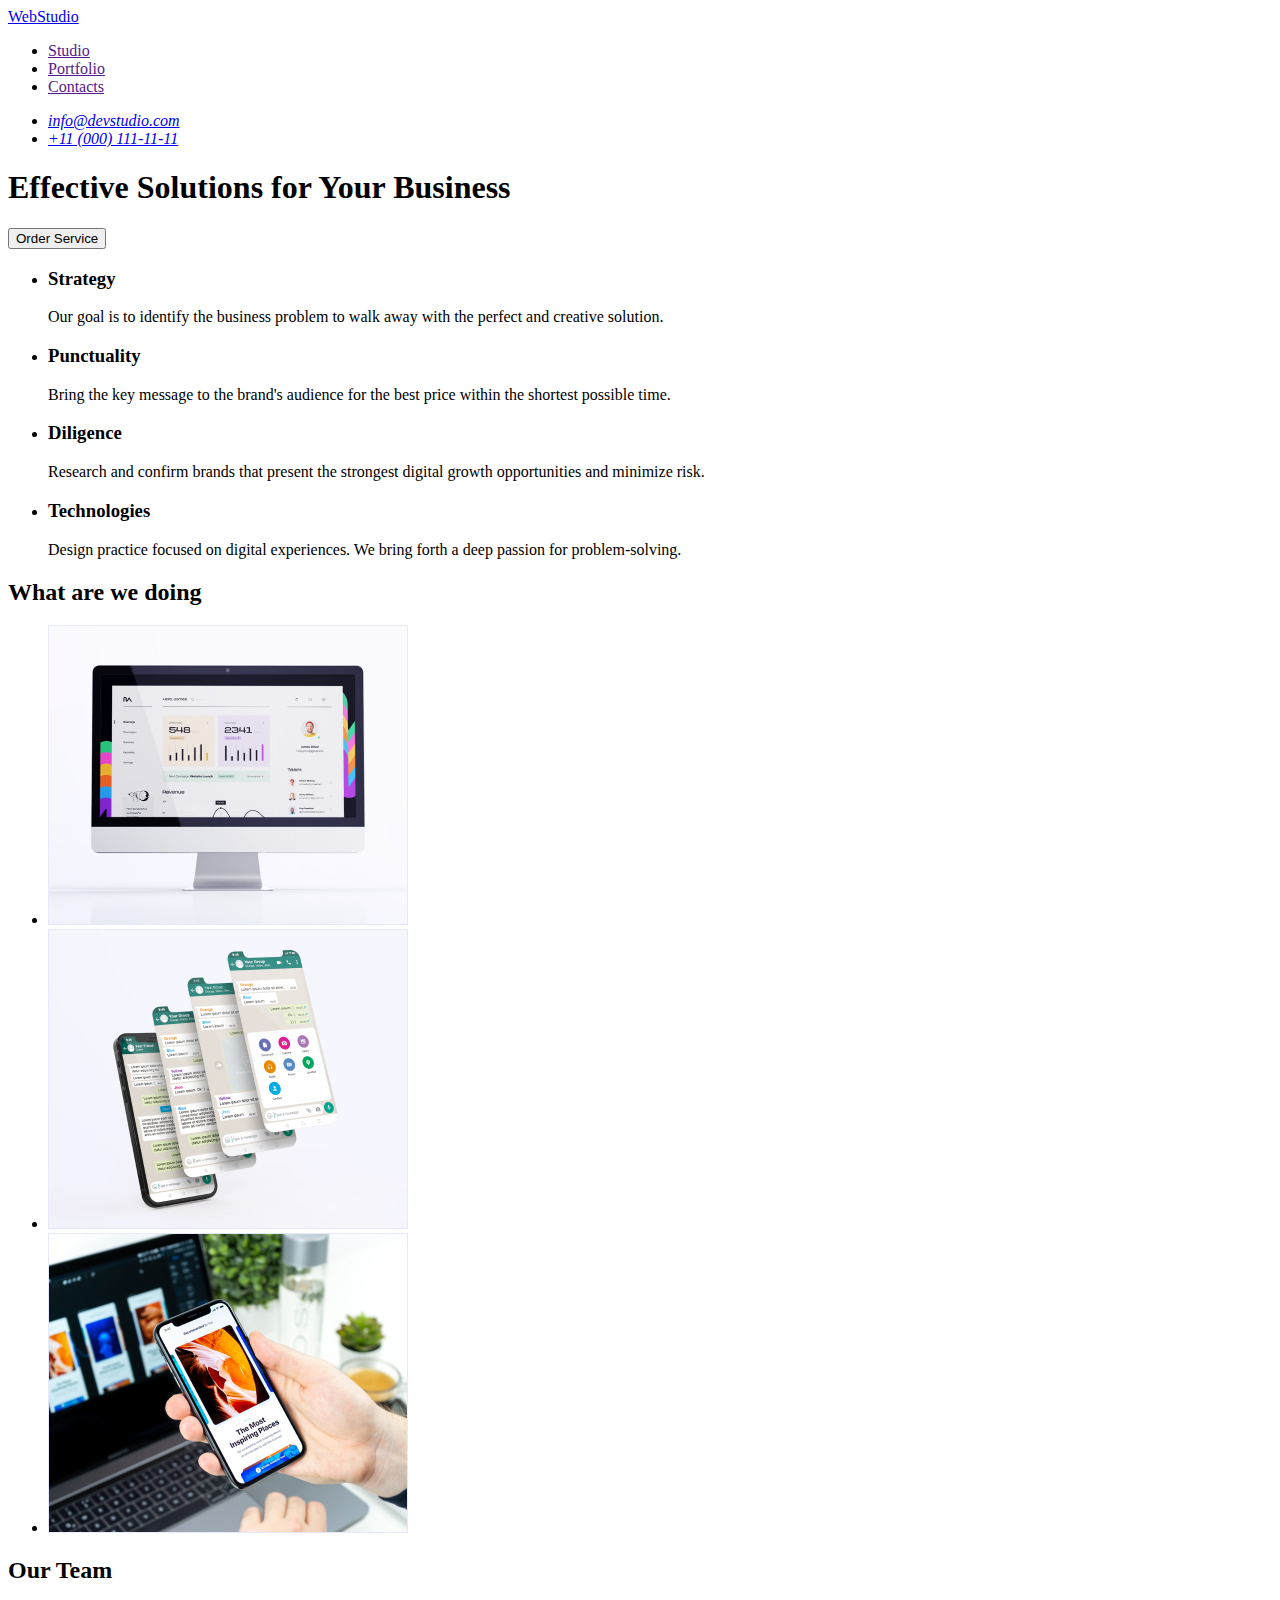
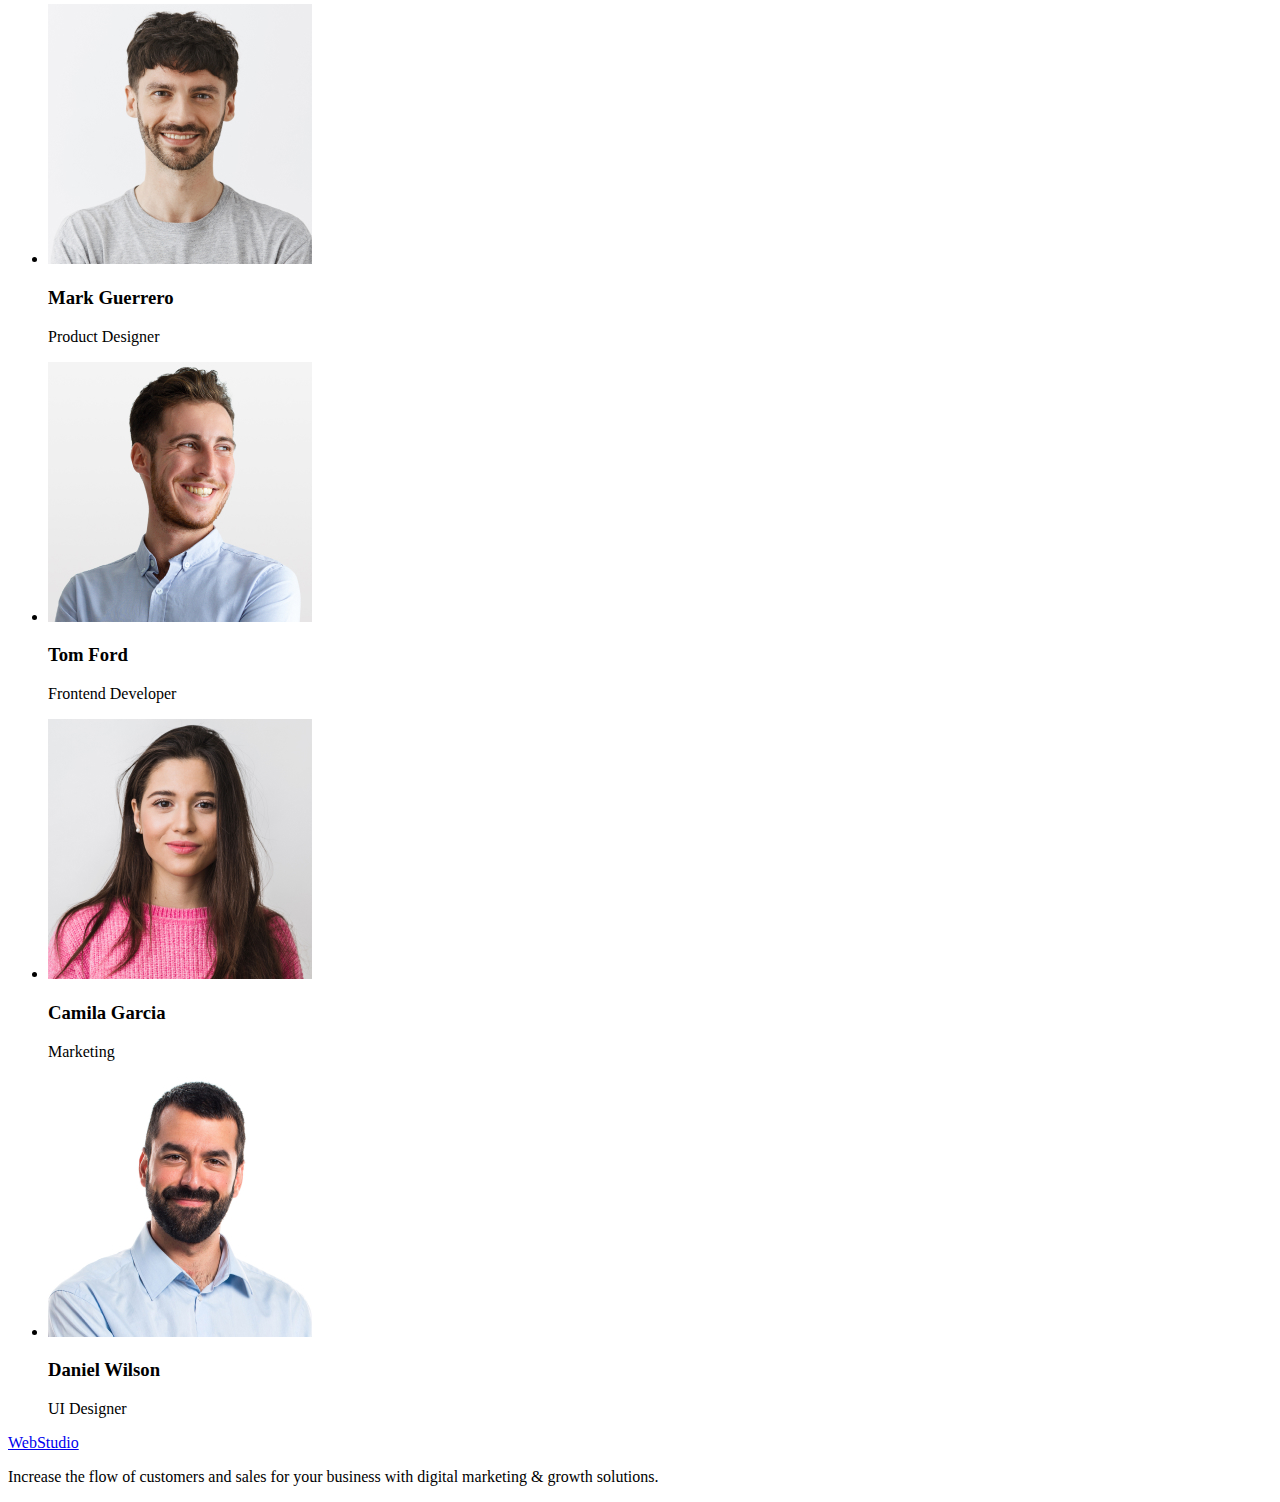
==== index.html @ 5a0950c5 "Initial commit" ====
<!DOCTYPE html>
<html lang="en">
  <head>
    <meta charset="UTF-8" />
    <meta http-equiv="X-UA-Compatible" content="IE=edge" />
    <meta name="viewport" content="width=device-width, initial-scale=1.0" />
    <title>Web Studio</title>
  </head>
  <body>
    <!-- Header section  -->
    <header>
      <nav>
        <a href="./index.html">WebStudio</a>
        <ul>
          <li>
            <a href="">Studio</a>
          </li>
          <li>
            <a href="">Portfolio</a>
          </li>
          <li>
            <a href="">Contacts</a>
          </li>
        </ul>
      </nav>
      <address>
        <ul>
          <li>
            <a href="mailto:info@devstudio.com">info@devstudio.com</a>
          </li>
          <li>
            <a href="tel:+110001111111">+11 (000) 111-11-11</a>
          </li>
        </ul>
      </address>
    </header>
    <main>
      <!-- Hero section -->
      <section>
        <h1>Effective Solutions for Your Business</h1>
        <button type="button">Order Service</button>
      </section>
      <!-- Feature section-->
      <section>
        <h2 hidden>Our advantage</h2>
        <ul>
          <li>
            <h3>Strategy</h3>
            <p>
              Our goal is to identify the business problem to walk away with the
              perfect and creative solution.
            </p>
          </li>
          <li>
            <h3>Punctuality</h3>
            <p>
              Bring the key message to the brand's audience for the best price
              within the shortest possible time.
            </p>
          </li>
          <li>
            <h3>Diligence</h3>
            <p>
              Research and confirm brands that present the strongest digital
              growth opportunities and minimize risk.
            </p>
          </li>
          <li>
            <h3>Technologies</h3>
            <p>
              Design practice focused on digital experiences. We bring forth a
              deep passion for problem-solving.
            </p>
          </li>
        </ul>
      </section>
      <!--  Direction section-->
      <section>
        <h2>What are we doing</h2>
        <ul>
          <li>
            <img
              src="./images/direction/img-1.jpg"
              alt="computer"
              width="360"
              height="300"
            />
          </li>
          <li>
            <img
              src="./images/direction/img-2.jpg"
              alt="phone"
              width="360"
              height="300"
            />
          </li>
          <li>
            <img
              src="./images/direction/img-3.jpg"
              alt="tablet"
              width="360"
              height="300"
            />
          </li>
        </ul>
      </section>
      <!-- Team section-->
      <section>
        <h2>Our Team</h2>
        <ul>
          <li>
            <img
              src="./images/team/img-1.jpg"
              alt="Mark Guerrero"
              width="264"
              height="260"
            />
            <h3>Mark Guerrero</h3>
            <p>Product Designer</p>
          </li>
          <li>
            <img
              src="./images/team/img-2.jpg"
              alt="Tom Ford"
              width="264"
              height="260"
            />
            <h3>Tom Ford</h3>
            <p>Frontend Developer</p>
          </li>
          <li>
            <img
              src="./images/team/img-3.jpg"
              alt="Camila Garcia"
              width="264"
              height="260"
            />
            <h3>Camila Garcia</h3>
            <p>Marketing</p>
          </li>
          <li>
            <img
              src="./images/team/img-4.jpg"
              alt="Daniel Wilson"
              width="264"
              height="260"
            />
            <h3>Daniel Wilson</h3>
            <p>UI Designer</p>
          </li>
        </ul>
      </section>
    </main>
    <!-- Footer section -->
    <footer>
      <a href="./index.html">WebStudio</a>
      <p>
        Increase the flow of customers and sales for your business with digital
        marketing & growth solutions.
      </p>
    </footer>
  </body>
</html>
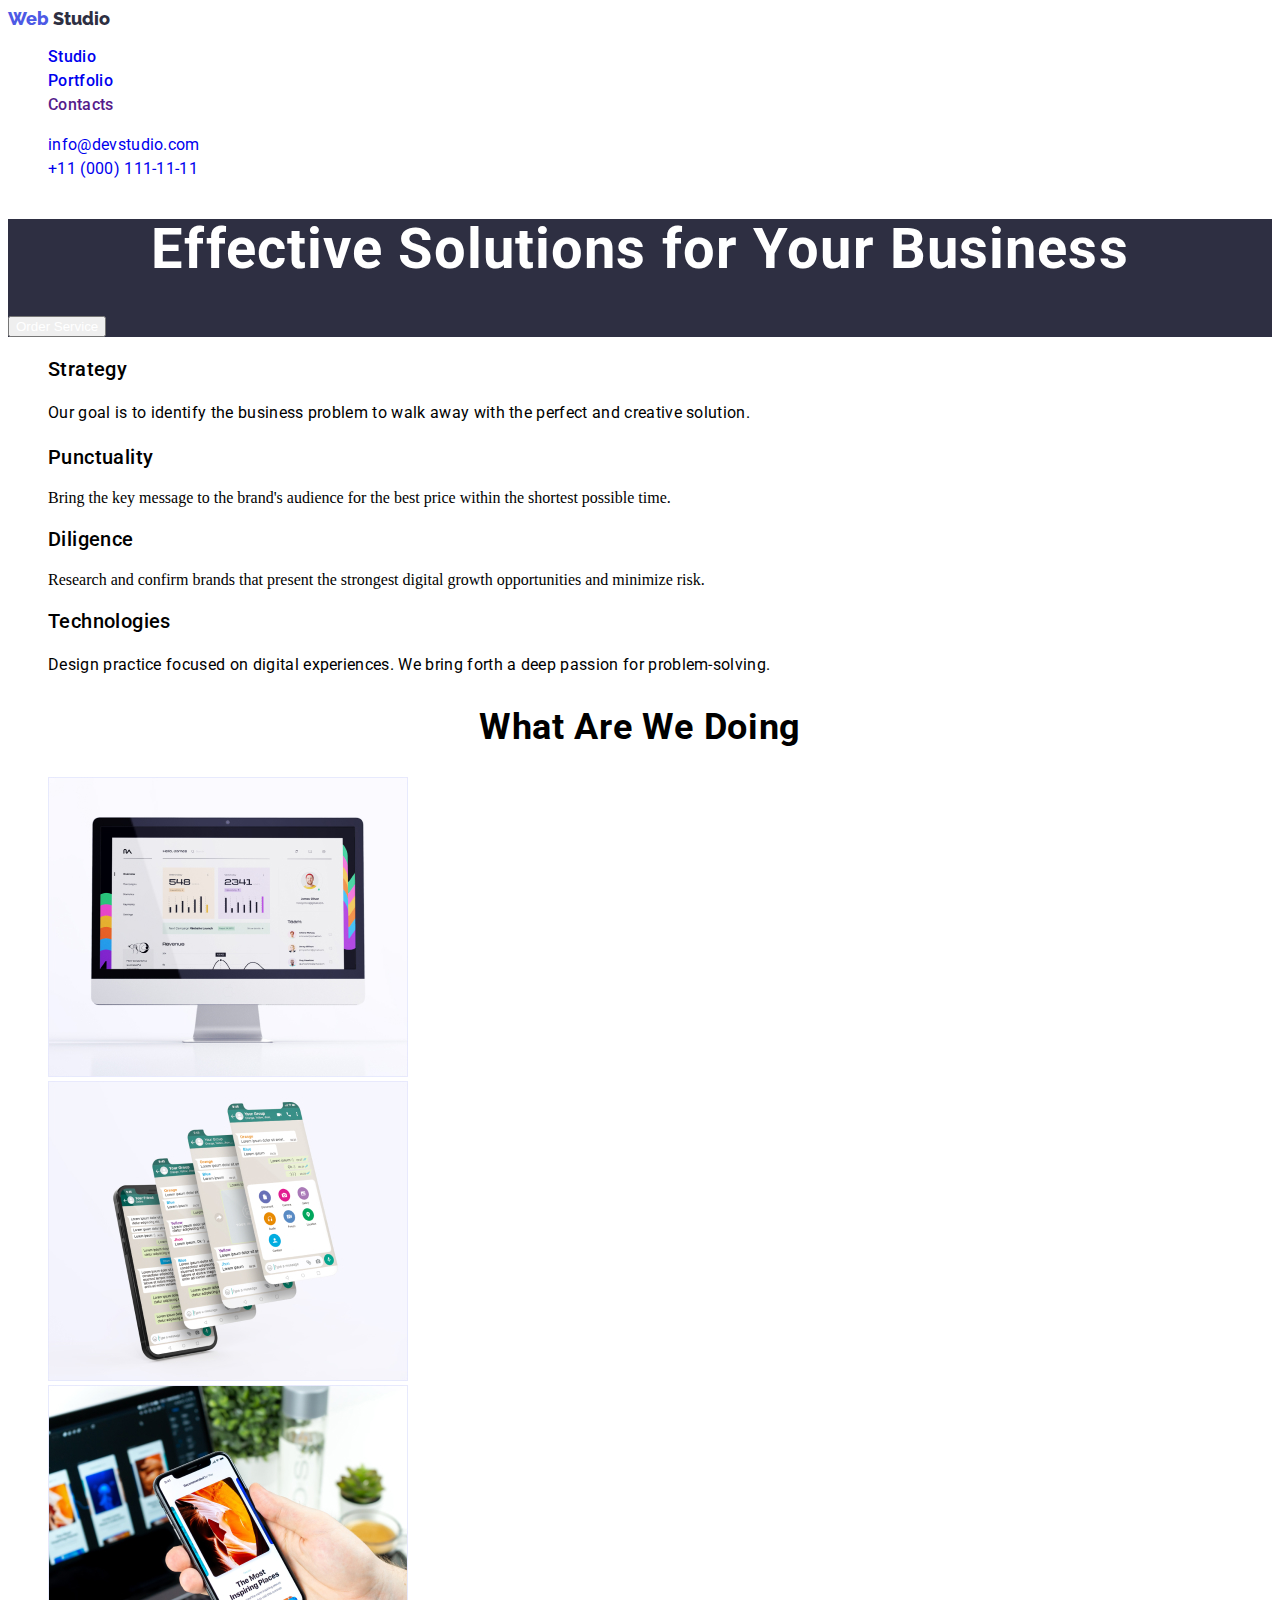
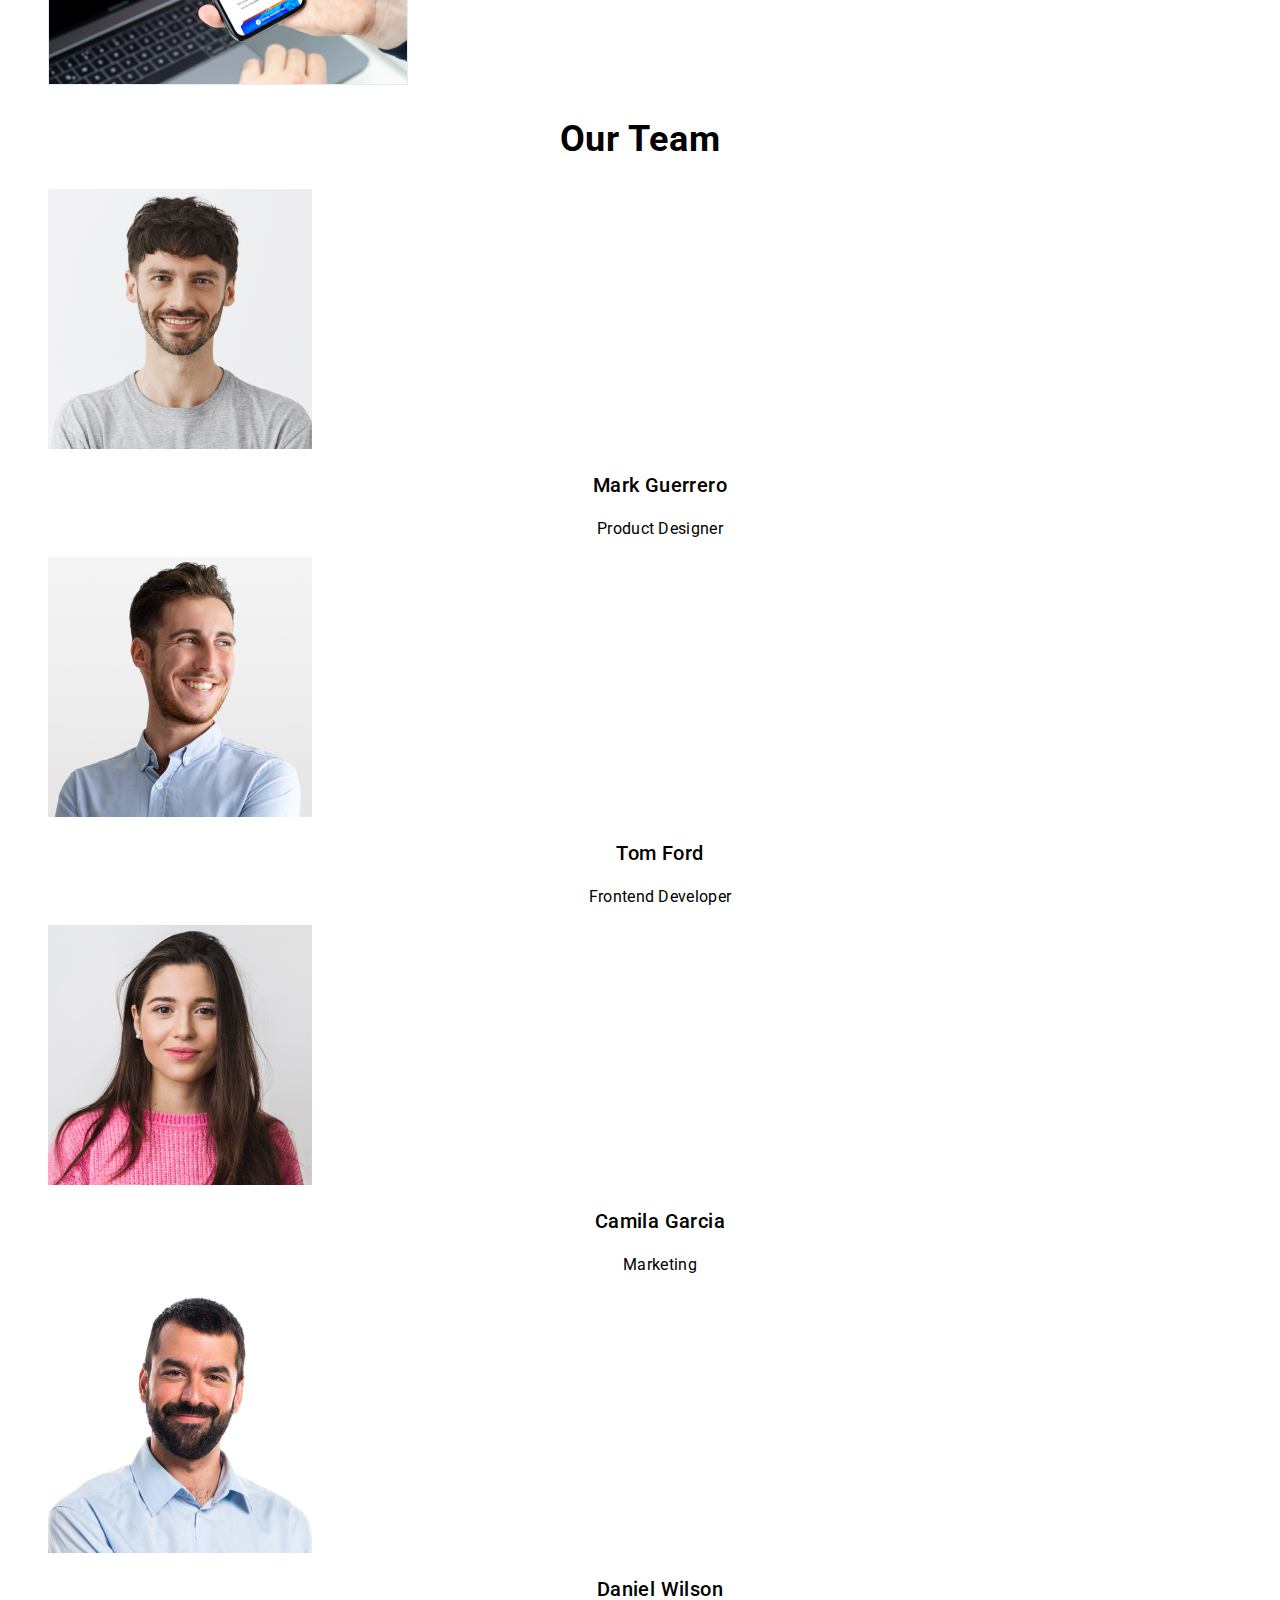
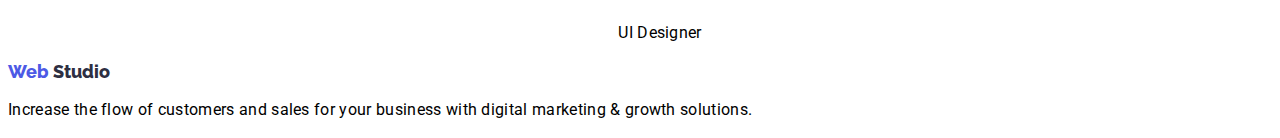
==== commit 17c61037: "end of work" ====
--- a/index.html
+++ b/index.html
@@ -5,69 +5,90 @@
     <meta http-equiv="X-UA-Compatible" content="IE=edge" />
     <meta name="viewport" content="width=device-width, initial-scale=1.0" />
     <title>Web Studio</title>
+    <!-- Fonts styles -->
+    <link rel="preconnect" href="https://fonts.googleapis.com" />
+    <link rel="preconnect" href="https://fonts.gstatic.com" crossorigin />
+    <link
+      href="https://fonts.googleapis.com/css2?family=Montserrat:wght@400;700&family=Raleway:wght@800&family=Roboto:wght@500;700&display=swap"
+      rel="stylesheet"
+    />
+    <link rel="preconnect" href="https://fonts.googleapis.com" />
+    <link rel="preconnect" href="https://fonts.gstatic.com" crossorigin />
+    <link
+      href="https://fonts.googleapis.com/css2?family=Montserrat:wght@400;700&family=Raleway:ital,wght@0,800;1,800&family=Roboto:wght@400;500;700&display=swap"
+      rel="stylesheet"
+    />
+    <!-- Custon styles -->
+    <link rel="stylesheet" href="./css/styles.css" />
   </head>
   <body>
     <!-- Header section  -->
-    <header>
-      <nav>
-        <a href="./index.html">WebStudio</a>
-        <ul>
-          <li>
-            <a href="">Studio</a>
+    <header class="header">
+      <nav class="header-nav">
+        <a class="header-nav-logo" href="./index.html"
+          >Web <span class="header-nav-slogan">Studio</span>
+        </a>
+        <ul class="header-nav-list">
+          <li class="header-nav-item">
+            <a class="header-nav-link" href="./index.html">Studio</a>
           </li>
-          <li>
-            <a href="">Portfolio</a>
+          <li class="header-nav-item">
+            <a class="header-nav-link" href="./portfolio.html">Portfolio</a>
           </li>
-          <li>
-            <a href="">Contacts</a>
+          <li class="header-nav-item">
+            <a class="header-nav-link" href="">Contacts</a>
           </li>
         </ul>
       </nav>
       <address>
         <ul>
-          <li>
-            <a href="mailto:info@devstudio.com">info@devstudio.com</a>
+          <li class="header-address-link">
+            <a class="header-address" href="mailto:info@devstudio.com"
+              >info@devstudio.com</a
+            >
           </li>
-          <li>
-            <a href="tel:+110001111111">+11 (000) 111-11-11</a>
+          <li class="header-address-link">
+            <a class="header-address" href="tel:+110001111111"
+              >+11 (000) 111-11-11</a
+            >
           </li>
         </ul>
       </address>
     </header>
     <main>
       <!-- Hero section -->
-      <section>
-        <h1>Effective Solutions for Your Business</h1>
-        <button type="button">Order Service</button>
+      <section class="hero">
+        <h1 class="hero-title">Effective Solutions for Your Business</h1>
+        <button class="hero-btn" type="button">Order Service</button>
       </section>
       <!-- Feature section-->
       <section>
         <h2 hidden>Our advantage</h2>
-        <ul>
-          <li>
-            <h3>Strategy</h3>
-            <p>
+        <ul class="feature-list">
+          <li class="feature-item">
+            <h3 class="feature-titel">Strategy</h3>
+            <p class="feature-desc">
               Our goal is to identify the business problem to walk away with the
               perfect and creative solution.
             </p>
           </li>
-          <li>
-            <h3>Punctuality</h3>
+          <li class="feature-item">
+            <h3 class="feature-titel">Punctuality</h3>
             <p>
               Bring the key message to the brand's audience for the best price
               within the shortest possible time.
             </p>
           </li>
-          <li>
-            <h3>Diligence</h3>
+          <li class="feature-item">
+            <h3 class="feature-titel">Diligence</h3>
             <p>
               Research and confirm brands that present the strongest digital
               growth opportunities and minimize risk.
             </p>
           </li>
-          <li>
-            <h3>Technologies</h3>
-            <p>
+          <li class="feature-item">
+            <h3 class="feature-titel">Technologies</h3>
+            <p class="feature-desc">
               Design practice focused on digital experiences. We bring forth a
               deep passion for problem-solving.
             </p>
@@ -75,27 +96,30 @@
         </ul>
       </section>
       <!--  Direction section-->
-      <section>
-        <h2>What are we doing</h2>
-        <ul>
-          <li>
+      <section class="direction">
+        <h2 class="direction-titel">What are we doing</h2>
+        <ul class="direction-list">
+          <li class="direction-item">
             <img
+              class="direction-img"
               src="./images/direction/img-1.jpg"
               alt="computer"
               width="360"
               height="300"
             />
           </li>
-          <li>
+          <li class="direction-item">
             <img
+              class="direction-img"
               src="./images/direction/img-2.jpg"
               alt="phone"
               width="360"
               height="300"
             />
           </li>
-          <li>
+          <li class="direction-item">
             <img
+              class="direction-img"
               src="./images/direction/img-3.jpg"
               alt="tablet"
               width="360"
@@ -105,56 +129,62 @@
         </ul>
       </section>
       <!-- Team section-->
-      <section>
-        <h2>Our Team</h2>
-        <ul>
-          <li>
+      <section class="team">
+        <h2 class="team-titel">Our Team</h2>
+        <ul class="team-list">
+          <li class="team-item">
             <img
+              class="team-img"
               src="./images/team/img-1.jpg"
               alt="Mark Guerrero"
               width="264"
               height="260"
             />
-            <h3>Mark Guerrero</h3>
-            <p>Product Designer</p>
+            <h3 class="team-subtitle">Mark Guerrero</h3>
+            <p class="team-desc">Product Designer</p>
           </li>
-          <li>
+          <li class="team-item">
             <img
+              class="team-img"
               src="./images/team/img-2.jpg"
               alt="Tom Ford"
               width="264"
               height="260"
             />
-            <h3>Tom Ford</h3>
-            <p>Frontend Developer</p>
+            <h3 class="team-subtitle">Tom Ford</h3>
+            <p class="team-desc">Frontend Developer</p>
           </li>
-          <li>
+          <li class="team-item">
             <img
+              class="team-img"
               src="./images/team/img-3.jpg"
               alt="Camila Garcia"
               width="264"
               height="260"
             />
-            <h3>Camila Garcia</h3>
-            <p>Marketing</p>
+            <h3 class="team-subtitle">Camila Garcia</h3>
+            <p class="team-desc">Marketing</p>
           </li>
-          <li>
+          <li class="team-item">
             <img
+              class="team-img"
               src="./images/team/img-4.jpg"
               alt="Daniel Wilson"
               width="264"
               height="260"
             />
-            <h3>Daniel Wilson</h3>
-            <p>UI Designer</p>
+            <h3 class="team-subtitle">Daniel Wilson</h3>
+            <p class="team-desc">UI Designer</p>
           </li>
         </ul>
       </section>
     </main>
     <!-- Footer section -->
-    <footer>
-      <a href="./index.html">WebStudio</a>
-      <p>
+    <footer class="footer">
+      <a class="footer-logo" href="./index.html"
+        >Web <samp class="footer-slogan">Studio</samp>
+      </a>
+      <p class="footer-text">
         Increase the flow of customers and sales for your business with digital
         marketing & growth solutions.
       </p>
--- a/css/styles.css
+++ b/css/styles.css
@@ -0,0 +1,222 @@
+:root {
+  --color-iris: #4d5ae5;
+  --color-ocean: #404bbf;
+  --color-navy-blue: #2e2f42;
+  --color-green: #31d0aa;
+  --color-slate: #434455;
+  --colorr-light-slate: #8e8f99;
+  --color-cornflower: #e7e9fc;
+  --color-cloud: #f4f4fd;
+  --color-navy-blue-modal: #2e2f42;
+  --color-grey: #2e2f42;
+  --color-white: #ffffff;
+  --color-dairy: #fcfcfc;
+}
+body {
+}
+
+/* Base styles */
+a:hover,
+a:focus {
+  color: #2e2f42;
+  background-color: #404bbf;
+}
+
+/* Heder  styles*/
+.header-nav-list {
+  list-style: none;
+}
+.header-nav-logo {
+  color: #4d5ae5;
+  font-family: "Raleway";
+  font-weight: 800;
+  font-size: 18px;
+  line-height: 21px;
+  text-decoration: none;
+}
+.header-nav-slogan {
+  color: #2e2f42;
+  font-family: "Raleway";
+  font-style: normal;
+  font-weight: 800;
+  font-size: 18px;
+  line-height: 21px;
+}
+
+.header-nav-link {
+  font-family: "Roboto";
+  font-style: normal;
+  font-weight: 500;
+  font-size: 16px;
+  line-height: 24px;
+  letter-spacing: 0.02em;
+  flex: none;
+  order: 0;
+  flex-grow: 0;
+  text-decoration: none;
+}
+.header-address-link {
+  list-style: none;
+}
+.header-address {
+  font-family: "Roboto";
+  font-style: normal;
+  font-weight: 400;
+  font-size: 16px;
+  line-height: 24px;
+  letter-spacing: 0.02em;
+  text-decoration: none;
+}
+/* Hero styles */
+.hero {
+  background: #2e2f42;
+}
+.hero-title {
+  font-family: "Roboto";
+  font-style: normal;
+  font-weight: 700;
+  font-size: 56px;
+  line-height: 60px;
+  text-align: center;
+  letter-spacing: 0.02em;
+  color: var(--color-white);
+}
+.hero-btn {
+  color: #ffffff;
+  display: flex;
+}
+/* Feature styles */
+
+.feature-list {
+  list-style: none;
+}
+.feature-titel {
+  font-family: "Roboto";
+  font-style: normal;
+  font-weight: 500;
+  font-size: 20px;
+  line-height: 24px;
+  letter-spacing: 0.02em;
+}
+.feature-desc {
+  font-family: "Roboto";
+  font-style: normal;
+  font-weight: 400;
+  font-size: 16px;
+  line-height: 24px;
+  letter-spacing: 0.02em;
+}
+/* Direction styles */
+.direction-list {
+  list-style: none;
+}
+.direction-titel {
+  font-family: "Roboto";
+  font-style: normal;
+  font-weight: 700;
+  font-size: 36px;
+  line-height: 40px;
+  text-align: center;
+  letter-spacing: 0.02em;
+  text-transform: capitalize;
+}
+/* Team styles */
+.team-list {
+  list-style: none;
+}
+.team-titel {
+  font-family: "Roboto";
+  font-style: normal;
+  font-weight: 700;
+  font-size: 36px;
+  line-height: 40px;
+  text-align: center;
+  letter-spacing: 0.02em;
+  text-transform: capitalize;
+}
+
+.team-subtitle {
+  font-family: "Roboto";
+  font-style: normal;
+  font-weight: 500;
+  font-size: 20px;
+  line-height: 24px;
+  text-align: center;
+  letter-spacing: 0.02em;
+}
+.team-desc {
+  font-family: "Roboto";
+  font-style: normal;
+  font-weight: 400;
+  font-size: 16px;
+  line-height: 24px;
+  text-align: center;
+  letter-spacing: 0.02em;
+}
+/* Row styles */
+.row-list {
+  list-style: none;
+}
+.row-subtitle {
+  font-family: "Roboto";
+  font-style: normal;
+  font-weight: 500;
+  font-size: 20px;
+  line-height: 24px;
+  letter-spacing: 0.02em;
+}
+.row-desc {
+  font-family: "Roboto";
+  font-style: normal;
+  font-weight: 400;
+  font-size: 16px;
+  line-height: 24px;
+  letter-spacing: 0.02em;
+}
+/* Footer styles */
+.footer {
+  column-rule: var(--color-navy-blue);
+}
+.footer-logo {
+  color: #4d5ae5;
+  font-family: "Raleway";
+  font-weight: 800;
+  font-size: 18px;
+  line-height: 21px;
+  text-decoration: none;
+  list-style: none;
+}
+.footer-slogan {
+  color: #2e2f42;
+  font-family: "Raleway";
+  font-style: normal;
+  font-weight: 800;
+  font-size: 18px;
+  line-height: 21px;
+  text-decoration: none;
+  list-style: none;
+}
+.footer-text {
+  font-family: "Roboto";
+  font-style: normal;
+  font-weight: 400;
+  font-size: 16px;
+  line-height: 24px;
+  letter-spacing: 0.02em;
+}
+/* Section-styles-btn */
+.section-list {
+  list-style: none;
+}
+.section-styles-btn {
+  color: #4d5ae5;
+  font-family: "Roboto";
+  font-style: normal;
+  font-weight: 500;
+  font-size: 16px;
+  line-height: 24px;
+  display: flex;
+  align-items: center;
+  text-align: center;
+  letter-spacing: 0.04em;
+}
